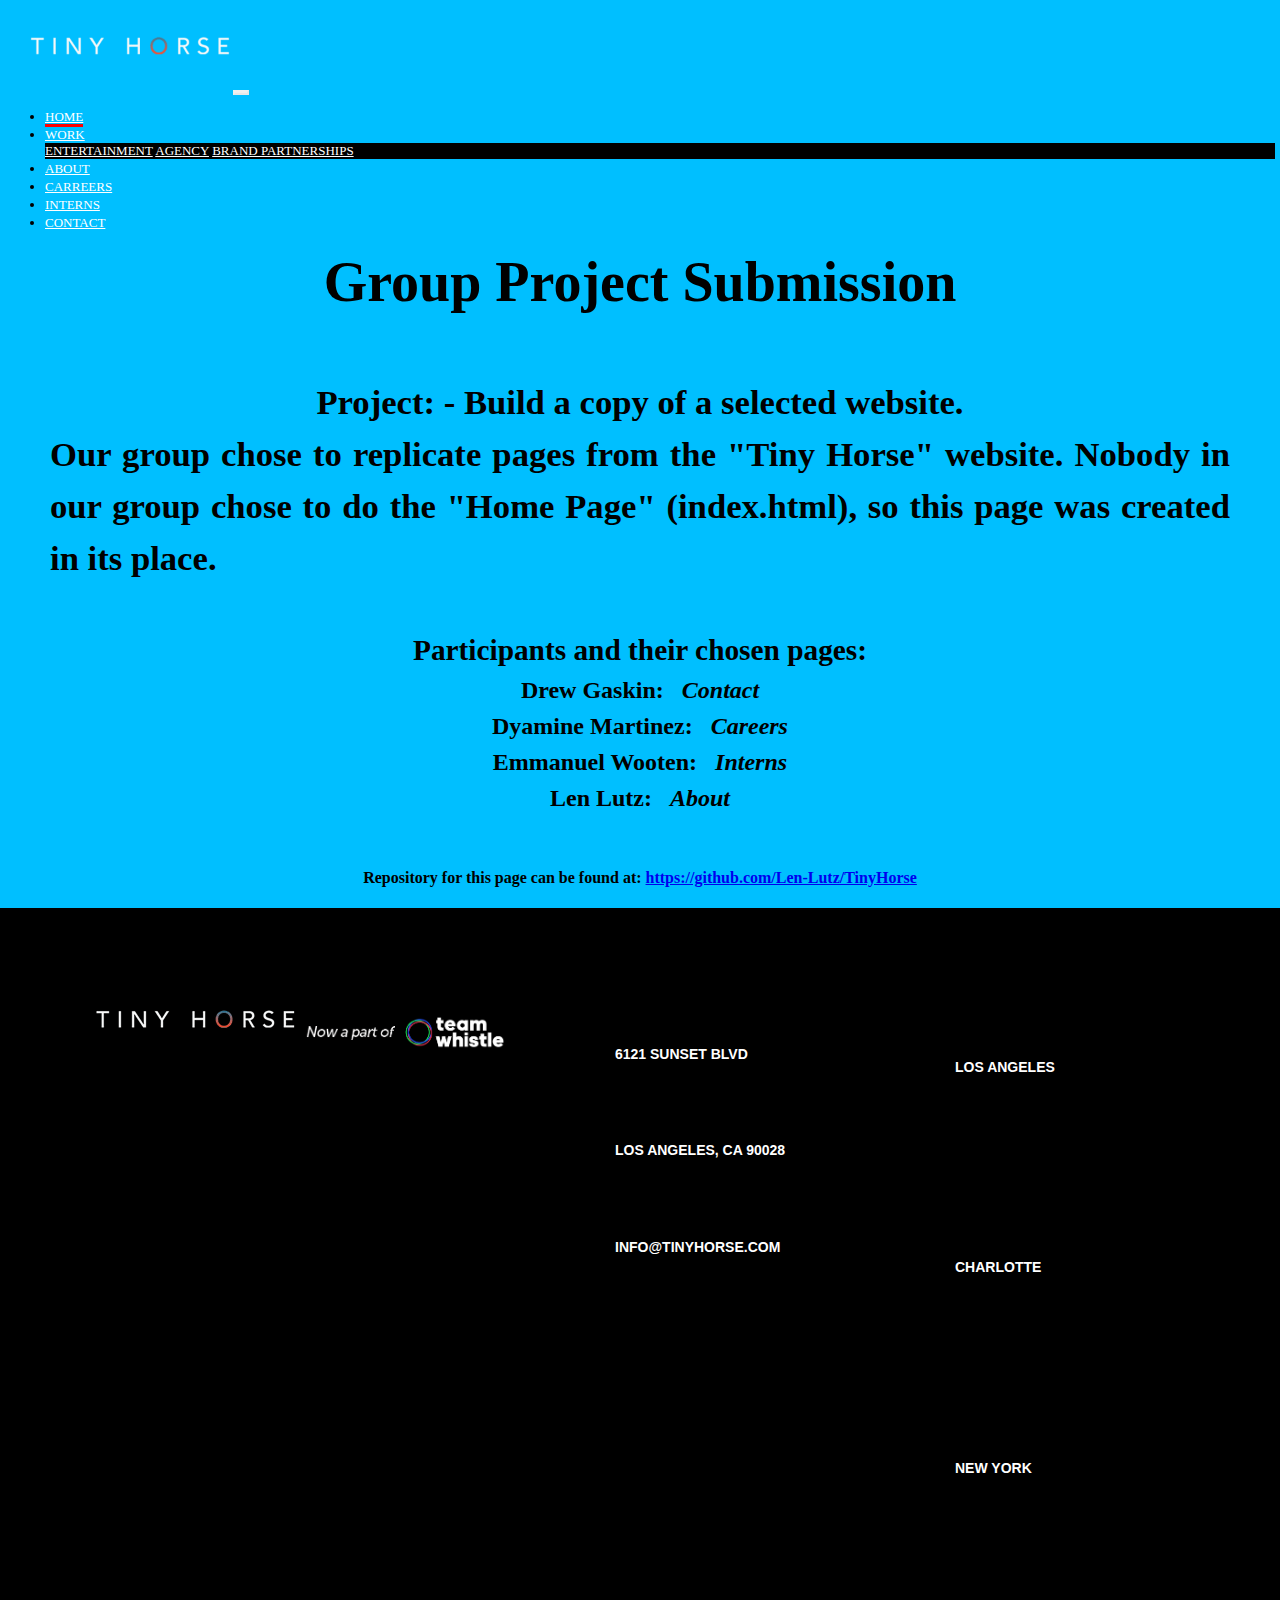
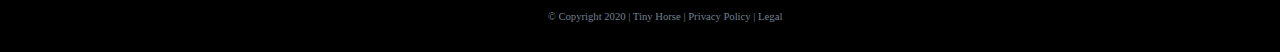
==== index.html @ f179def1 "Added index.html as Home page" ====
<!DOCTYPE html>
<html lang="en">

<head>
    <meta charset="UTF-8">
    <meta http-equiv="X-UA-Compatible" content="IE=edge">
    <meta name="viewport" content="width=device-width, initial-scale=1.0">
    <title>About | Entertainment, Brand &amp; Agency Services | Tiny Horse</title>
    <link rel="stylesheet" href="https://cdn.jsdelivr.net/npm/bootstrap@4.5.3/dist/css/bootstrap.min.css"
        integrity="sha384-TX8t27EcRE3e/ihU7zmQxVncDAy5uIKz4rEkgIXeMed4M0jlfIDPvg6uqKI2xXr2" crossorigin="anonymous">
    <link rel="preconnect" href="https://fonts.googleapis.com">
    <link rel="preconnect" href="https://fonts.gstatic.com" crossorigin>
    <link
        href="https://fonts.googleapis.com/css2?family=DM+Serif+Display&family=Dancing+Script:wght@600&family=Roboto+Condensed&family=Space+Mono&display=swap"
        rel="stylesheet">
    <link
        href="https://fonts.googleapis.com/css2?family=DM+Serif+Display&family=Dancing+Script:wght@600&family=Libre+Caslon+Text&family=Roboto+Condensed&family=Space+Mono&display=swap"
        rel="stylesheet">
    <link rel="stylesheet" type="text/css"
        href="https://cdnjs.cloudflare.com/ajax/libs/animate.css/4.1.1/animate.min.css" />

    <link rel="stylesheet" type="text/css" href="./css/tinyHorseLen.css">
    <link rel="stylesheet" type="text/css" href="./css/tinyHorseLenNav.css">
    <style>
        p {text-align: center; margin: 0px 50px;line-height: 1.5em;}
    </style>
</head>

<body style="background-color:deepskyblue;">

    <header>
        <!-- navbar -->
        <nav class="navbar navbar-expand-md fixed-top navbar-dark bg-primary">
            <!-- <span class="navbar-brand mb-0"> -->
            <img src="./images/Tiny-Horse-logo-White-300x138.png" alt="" style="max-width: 200px; padding-left: 30px;">
            <!-- </span> -->
            <button class="navbar-toggler" type="button" data-toggle="collapse" data-target="#">
                <span class="navbar-toggler-icon"></span>
            </button>

            <div class="collapse navbar-collapse " id="navbarSupportedContent">
                <ul class="navbar-nav mr-4 ml-auto">
                    <li class="nav-item">
                        <a class="nav-link active" data-value="home" href="./index.html">HOME</a>
                    </li>
                    <li class="nav-item dropdown">
                        <a class="nav-link" data-value="work" href="#" role="link" data-toggle="dropdown">WORK <span
                                class="dropdown_available"></span>
                        </a>
                        <div class="dropdown-menu navbar-right">
                            <a class="dropdown-item " href="#">ENTERTAINMENT</a>
                            <a class="dropdown-item " href="#">AGENCY</a>
                            <a class="dropdown-item " href="#">BRAND PARTNERSHIPS</a>
                        </div>
                    </li>
                    <li class="nav-item">
                        <a class="nav-link " data-value="bf21" href="./about.html">ABOUT</a>
                    </li>
                    <li class="nav-item">
                        <a class="nav-link " data-value="bf21" href="./careers.html">CARREERS</a>
                    </li>
                    <li class="nav-item">
                        <a class="nav-link " data-value="bf21" href="./interns.html">INTERNS</a>
                    </li>
                    <li class="nav-item">
                        <a class="nav-link " data-value="bf21" href="./contact.html">CONTACT</a>
                    </li>
                </ul>
            </div>
        </nav>
    </header>

    <div style="margin-top: 150px;">
        <p style="font-size: 42pt; font-weight: 800;">
            Group Project Submission
        </p>
        <p style="font-size: 26pt; font-weight: 600;">
            <br><b>Project: - Build a copy of a selected website.<br></b>
        </p>
        <p style="font-size: 26pt; font-weight: 600; text-align: justify;">
            Our group chose to replicate pages from the "Tiny Horse" website.  Nobody in our group chose to do the "Home Page" (index.html), so this page was created in its place.
        </p>
    </div>

    <div>
        <p style="font-size: 22pt; font-weight: 500;">
            <b><br>Participants and their chosen pages:</b>
        </p>
        <p style="font-size: 18pt; font-weight: 400; margin-bottom: 50px;">
            <b>Drew Gaskin: &nbsp;&nbsp;<i>Contact</i><br></b>
            <b>Dyamine Martinez: &nbsp;&nbsp;<i>Careers</i><br></b>
            <b>Emmanuel Wooten: &nbsp;&nbsp;<i>Interns</i><br></b>
            <b>Len Lutz: &nbsp;&nbsp;<i>About</i></b>
        </p>
        <p>
            <b>Repository for this page can be found at: <a href="https://github.com/Len-Lutz/TinyHorse">https://github.com/Len-Lutz/TinyHorse</a></b>
        </p>
        <br>
    </div>

    <footer>
        <div class="container" style="color: white; background-color: black; padding: 15px 0px 30px;">
            <div class="row" style="margin: 40px;">
                <div class="col-sm-3" style="padding: 15px 0px;">
                    <img src="./images/Tiny-Horse-logo-White-footer.png" width="200" style="margin: -5px 0px -16px;"
                        alt="TinyHorse Logo">
                    <img src="./images/TeamWhistle.png" width="200" style="margin: -15px 0px 0px;"
                        alt="TeamWhistle Logo">
                    <br><br>
                </div>
                <div class="col-sm-3" style="padding: 50px 0px;;">
                    <h6>6121 SUNSET BLVD<br><br><br><br></h6>
                    <h6>LOS ANGELES, CA 90028<br><br><br><br></h6>
                    <h6>INFO@TINYHORSE.COM</h6>
                </div>
                <div class="col-sm-3" style="padding: 50px 0px; line-height: 3;">
                    <h6>LOS ANGELES<br><br><br><br></h6>
                    <h6>CHARLOTTE<br><br><br><br></h6>
                    <h6>NEW YORK</h6>
                </div>
            </div>
            <div class="row">
                <div class="col-sm-12" style="font-size: 8pt; margin-left: 50px; color:slategrey;">
                    &copy; Copyright 2020 | Tiny Horse | Privacy Policy | Legal
                </div>
            </div>
        </div>
    </footer>


    <!-- jQuery first, then Popper.js, then Bootstrap JS -->
    <script src="https://code.jquery.com/jquery-3.5.1.slim.min.js"
        integrity="sha384-DfXdz2htPH0lsSSs5nCTpuj/zy4C+OGpamoFVy38MVBnE+IbbVYUew+OrCXaRkfj" crossorigin="anonymous">
        </script>

    <script src="https://cdn.jsdelivr.net/npm/bootstrap@4.5.3/dist/js/bootstrap.bundle.min.js"
        integrity="sha384-ho+j7jyWK8fNQe+A12Hb8AhRq26LrZ/JpcUGGOn+Y7RsweNrtN/tE3MoK7ZeZDyx" crossorigin="anonymous">
        </script>

    <script>  // toggles Navbar background between transparent and black
        $(window).scroll(function () {
            $('nav').toggleClass('scrolled', window.scrollY > 130);
        });
    </script>

</body>

</html>
---- css/tinyHorseLen.css ----
body {
    margin: 0;
    /* font-size: 1rem;
    font-weight: 400;
    line-height: 1.5;
    color: #212529;
    text-align: left;
    background-color: #fff;
    background-image: url("./images/tiny-horse-marketing-strategies.jpg");
    background-repeat: no-repeat;
    background-size: 100%;
    background-position: top center; */
}

p {
    line-height: 2;
}

h2 {
    font-weight: 400;
}

h3 {
    width: 100%;
    font-size: 25px;
    line-height: 2;
    margin-bottom: 1em;
}

h6 {
    font-family: sans-serif !important;
    font-size: 14px;
    min-width: 200px;
    padding-right: 30px;
}

.card-body {
    min-width: 200px;
}

.pageHeader {
    font-size: 32px;
    margin-top: 1em;
}

.container {
    width: 100%;
    max-width: 100%;
    z-index: 1;
    margin: 0;
    padding: 40px;
}

.fullwidth {
    width: 100% !important;
}

.navbar-dark .navbar-toggler {
    color: rgba(255,255,255,1);
    border-color: rgba(255,255,255,.1);
}
.row {
    display: flex;
    justify-content: space-around;
    font-size: 40px;
    font-family: 'Cardo';
    max-width: 100%;
}
.dmSerif {
    font-family: "DM Serif Display", serif;
    font-weight: 100;
    line-height: 1.7;
    letter-spacing: 2px;
}

.caslonSerif {
    font-family: "Libre Caslon Text", serif;
    font-weight: 100;
    letter-spacing: 2px;
}
.breakImage{
    margin: 0;
    padding: 0;
    width: 100%;
    height: 50px;
}

.sec1 {
    margin-top: 50px;
}

.col-md-3 {
    min-width: 200px;
}

.col-sm-3 {
    min-width: 200px;
    padding-left: 0;
    padding-right: 0;
}

.col-sm-4 {
    min-width: 200px;
    padding-left: 0;
    padding-right: 0;
}

.card {
    min-width: 200px;
}
---- css/tinyHorseLenNav.css ----
nav.bg-primary {
    background: transparent !important;
    max-height: 90px;
    padding: 0;
    transition: 500ms ease;
}

nav.bg-primary.scrolled {
    background: black !important;
    max-height: 50px;
    padding: 0;
}

img .navbar {
    max-width: 200px;
    margin-top: 0px;
    padding-left: 30px;
    z-index: -50;
}

img .navbar:scrolled {
    max-width: 200px;
    max-height: 50px;
    margin-top: 0px;
}

 nav {
    padding: 0;
    font-size: small;
    vertical-align: middle;
}

.navbar-toggler {
    padding-top: 0;
    font-size: 1rem;
}

.nav-link {
    color: white !important;
}

.nav-link:hover {
    border-bottom: 3px solid red;
}

a.nav-link.active {
    border-bottom: 3px solid red !important;
}

li.nav-item {
    margin: 2px 5px;
}

div.dropdown-menu {
    border-top-color: red;
    color: white;
    background-color: black;
    max-height: 80px;
}

.dropdown-item {
    color: white;
    background-color: black;
    max-height: 80px;
}

a.dropdown-item:hover {
    color: white;
    background-color: #1C80C6;
}

.dropdown:hover .dropdown-menu {
    display: block;
    margin-top: 0;
    color: white;
    background-color: black;
}

.card {
    border: 0px;
}
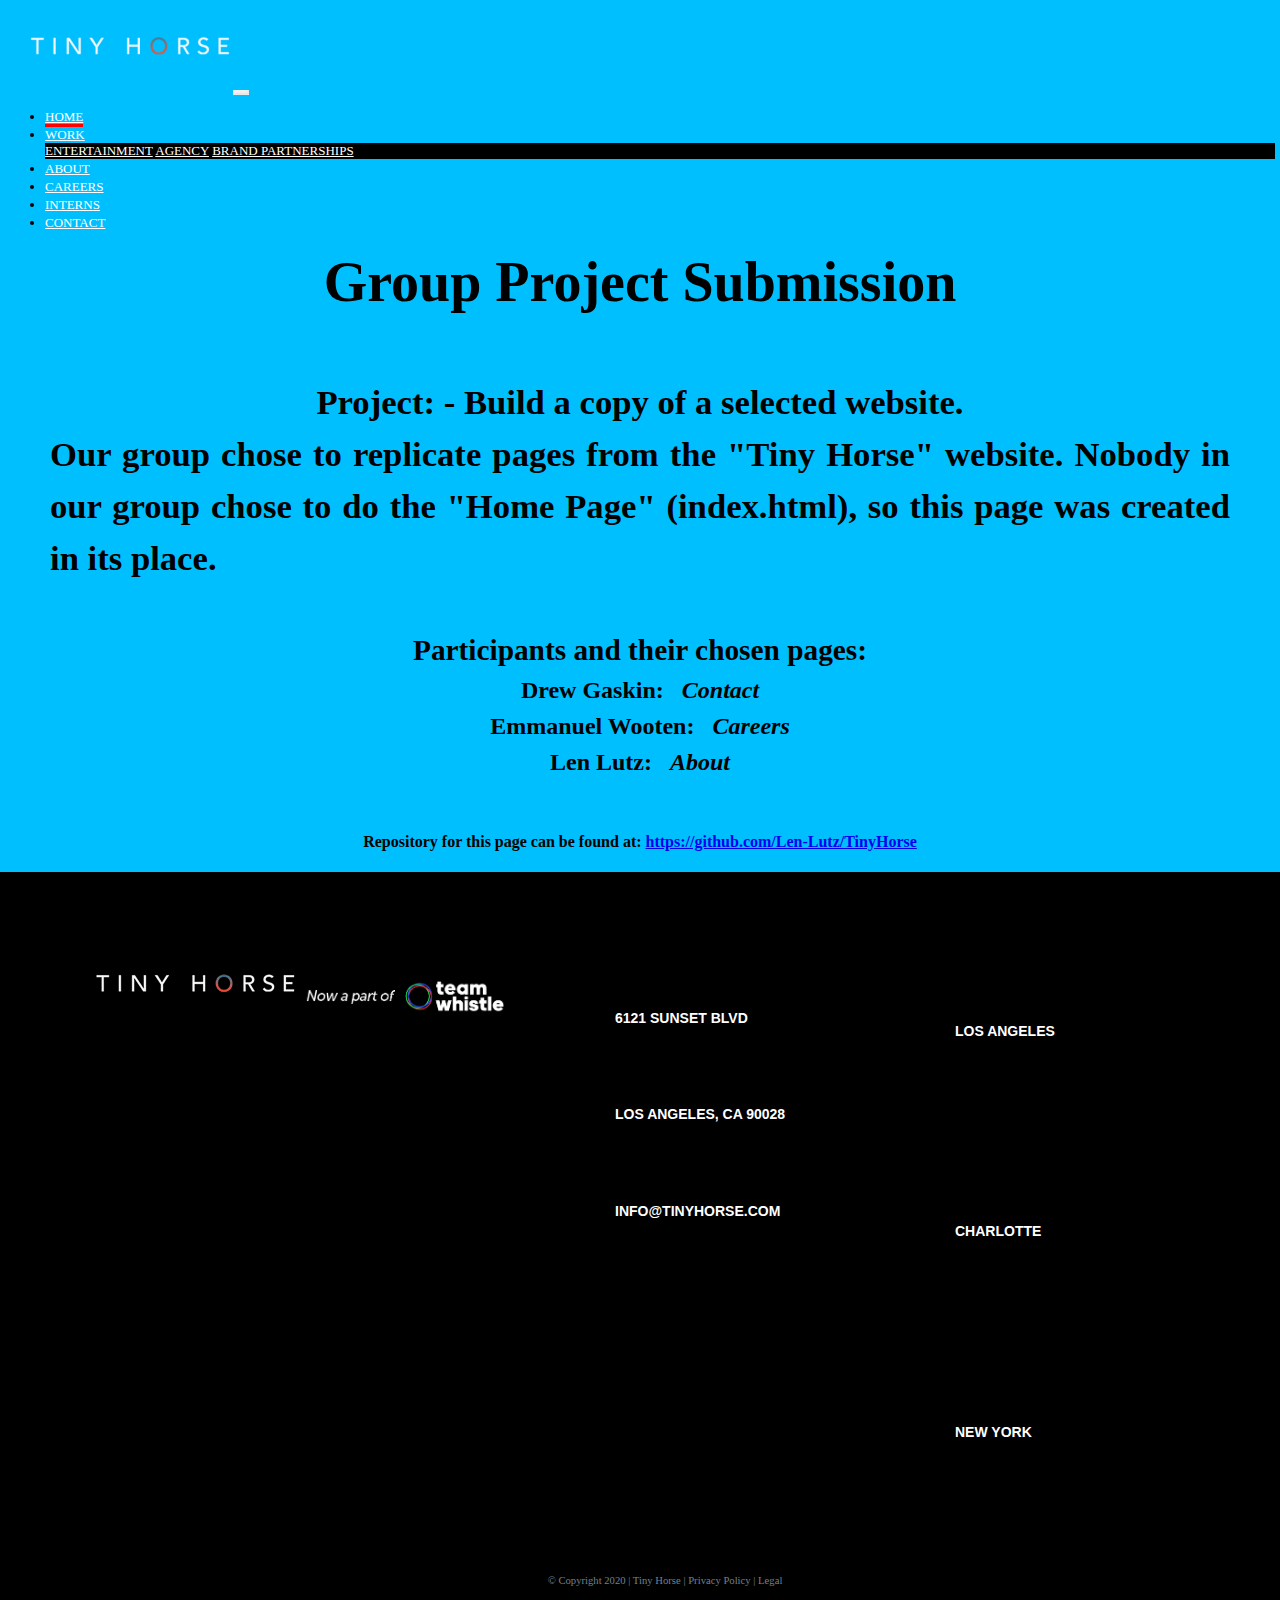
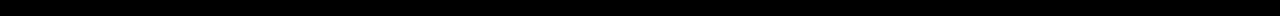
==== commit 08d324e8: "Added Emmanuel's files and fixed appropriate links" ====
--- a/index.html
+++ b/index.html
@@ -57,10 +57,10 @@
                         <a class="nav-link " data-value="bf21" href="./about.html">ABOUT</a>
                     </li>
                     <li class="nav-item">
-                        <a class="nav-link " data-value="bf21" href="./careers.html">CARREERS</a>
+                        <a class="nav-link " data-value="bf21" href="./careers.html">CAREERS</a>
                     </li>
                     <li class="nav-item">
-                        <a class="nav-link " data-value="bf21" href="./interns.html">INTERNS</a>
+                        <a class="nav-link " data-value="bf21" href="#">INTERNS</a>
                     </li>
                     <li class="nav-item">
                         <a class="nav-link " data-value="bf21" href="./contact.html">CONTACT</a>
@@ -88,8 +88,7 @@
         </p>
         <p style="font-size: 18pt; font-weight: 400; margin-bottom: 50px;">
             <b>Drew Gaskin: &nbsp;&nbsp;<i>Contact</i><br></b>
-            <b>Dyamine Martinez: &nbsp;&nbsp;<i>Careers</i><br></b>
-            <b>Emmanuel Wooten: &nbsp;&nbsp;<i>Interns</i><br></b>
+            <b>Emmanuel Wooten: &nbsp;&nbsp;<i>Careers</i><br></b>
             <b>Len Lutz: &nbsp;&nbsp;<i>About</i></b>
         </p>
         <p>
